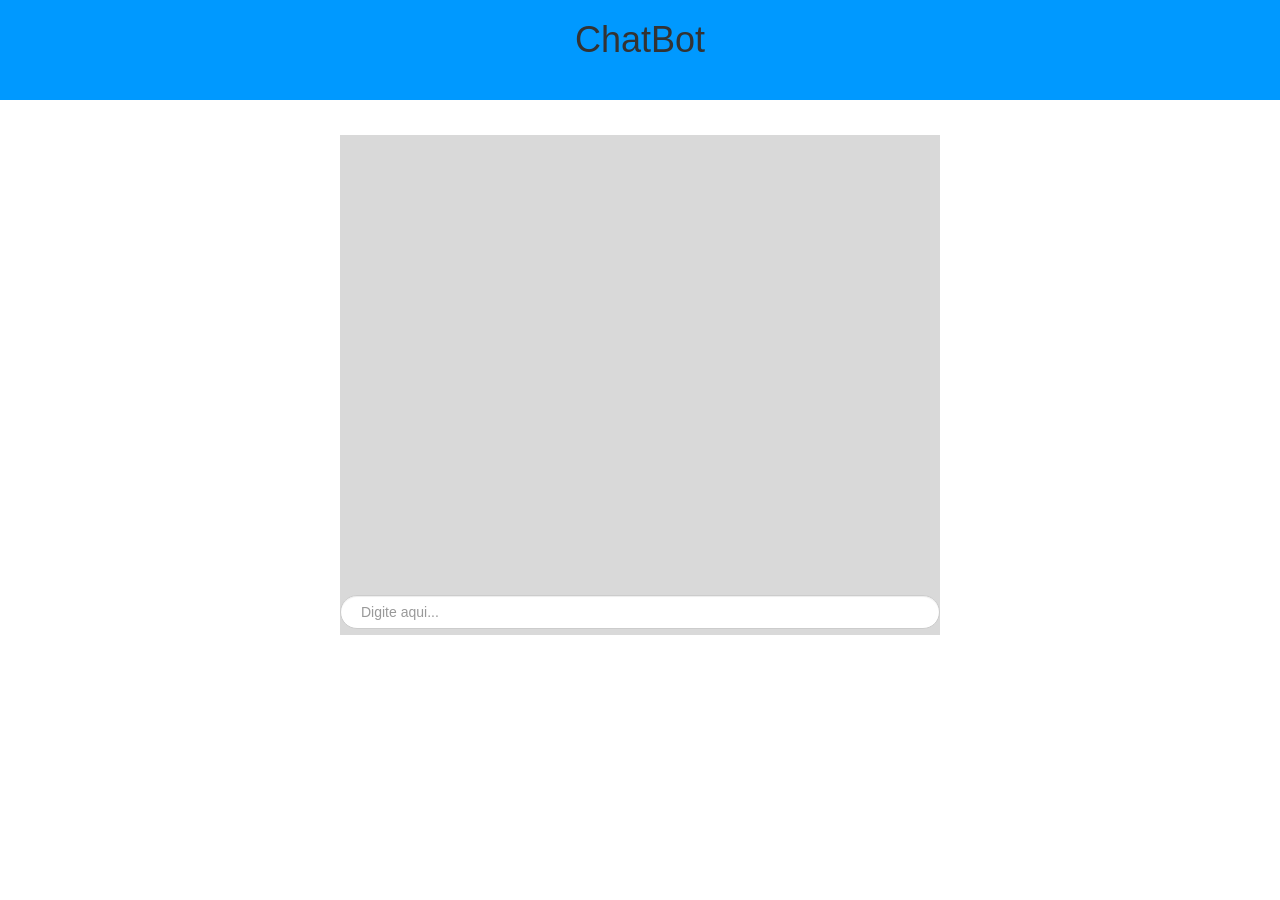
==== api/index.html @ 2c8ce155 "front" ====
<html lang="pt-br">

    <head>

        <title>ChatBot</title>

        <meta charset="utf-8">
        <link rel="stylesheet" href="https://maxcdn.bootstrapcdn.com/bootstrap/3.3.7/css/bootstrap.min.css">

        <style>

            #cabecalho{
                height: 100px;
                background:#0099ff;
            }
            body{
                overflow-x: hidden;
                background:#ffffff ;
            }

            .centralizada{
                width: 600px;
                height: 500px;
                margin: 35px auto 0px auto;
                background: #d9d9d9;

            }

            .formulario{
                border-radius: 50px;
                margin-top: 460px;
                padding: 0px 20px 0px 20px;
            }

        </style>
    </head>

    <body>

        <header class="row" id="cabecalho">
                <div class="container">
                    <h1 style="text-align: center;">ChatBot</h1>
                </div>

        </header>

        <div class="row centralizada">            
               
            <input type="text" placeholder="Digite aqui..." class=" form-control formulario">

        </div>
    </body>

</html>
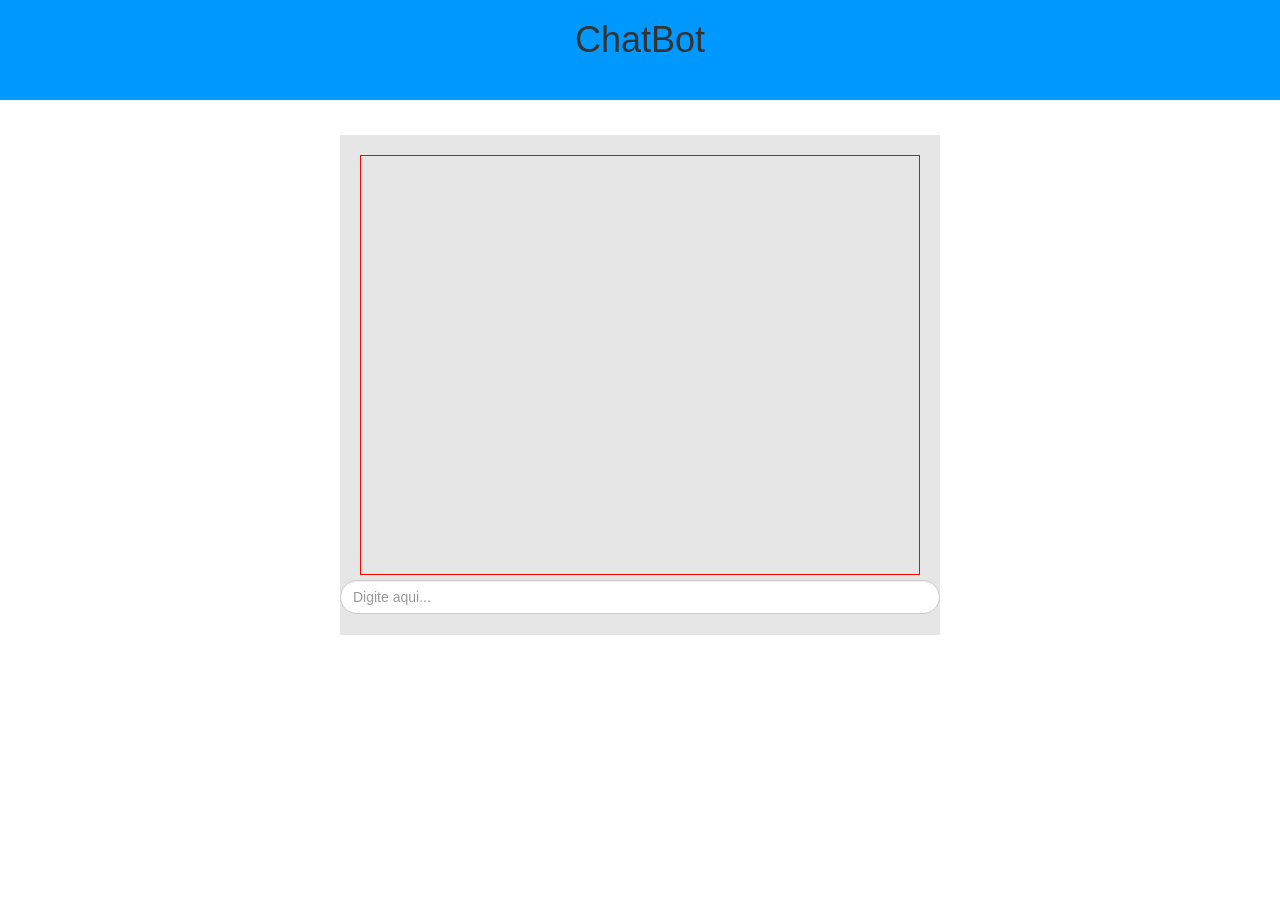
==== commit bf6e53b5: "Update" ====
--- a/api/index.html
+++ b/api/index.html
@@ -13,6 +13,13 @@
                 height: 100px;
                 background:#0099ff;
             }
+
+            #conversa{
+                height: 420px;
+                width: 560px;
+                border: 1px solid red; /*Foi só pra demonstrar a área da conversa, depois apaga*/
+                margin: 20px auto 0px auto;
+            }
             body{
                 overflow-x: hidden;
                 background:#ffffff ;
@@ -22,29 +29,34 @@
                 width: 600px;
                 height: 500px;
                 margin: 35px auto 0px auto;
-                background: #d9d9d9;
+                background: #e6e6e6;
 
             }
 
             .formulario{
                 border-radius: 50px;
-                margin-top: 460px;
-                padding: 0px 20px 0px 20px;
+                margin-top: 5px;
             }
+
+
 
         </style>
     </head>
 
     <body>
 
-        <header class="row" id="cabecalho">
+        <header class="row" id="cabecalho">  <!--Cabeçalho -->
                 <div class="container">
                     <h1 style="text-align: center;">ChatBot</h1>
                 </div>
 
         </header>
 
-        <div class="row centralizada">            
+        <div class="row centralizada">  <!-- Área do Chat -->
+            
+            <div id="conversa">
+
+            </div>
                
             <input type="text" placeholder="Digite aqui..." class=" form-control formulario">
 
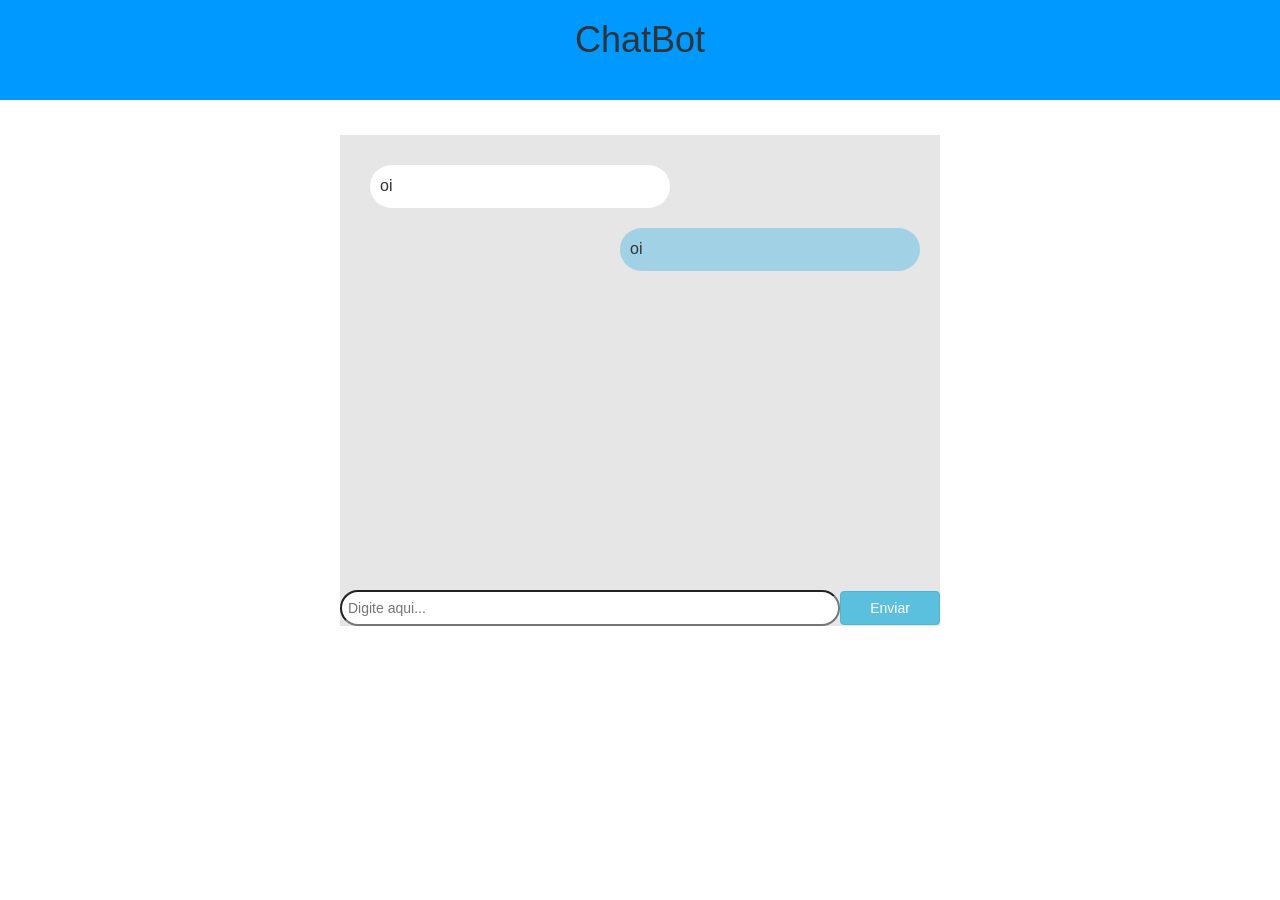
==== commit 3d6db85d: "update" ====
--- a/api/index.html
+++ b/api/index.html
@@ -16,9 +16,8 @@
 
             #conversa{
                 height: 420px;
-                width: 560px;
-                border: 1px solid red; /*Foi só pra demonstrar a área da conversa, depois apaga*/
-                margin: 20px auto 0px auto;
+                width: 560px; 
+                margin: 20px auto 10px auto;
             }
             body{
                 overflow-x: hidden;
@@ -27,7 +26,7 @@
 
             .centralizada{
                 width: 600px;
-                height: 500px;
+                height: auto;
                 margin: 35px auto 0px auto;
                 background: #e6e6e6;
 
@@ -36,6 +35,29 @@
             .formulario{
                 border-radius: 50px;
                 margin-top: 5px;
+                padding: 6px;
+            }
+
+            #usuario{
+                width: 300px;
+                height: auto;
+                background: #ffffff;
+                border-radius:50px;
+                float: left;
+                margin: 10px 0px 10px 10px;
+                padding: 10px;
+                font-size: 16px
+
+            }
+            #bot{
+                width: 300px;
+                height: auto;
+                background: #a1d1e4;
+                border-radius:50px;
+                float: right;
+                margin: 10px 0px 10px 10px;
+                padding: 10px;
+                font-size: 16px
             }
 
 
@@ -54,11 +76,16 @@
 
         <div class="row centralizada">  <!-- Área do Chat -->
             
-            <div id="conversa">
+            <div id="conversa" >
 
+                    <div id="usuario">oi</div><br>
+
+                    <div id="bot">oi</div><br>
+               
             </div>
                
-            <input type="text" placeholder="Digite aqui..." class=" form-control formulario">
+            <input type="text" placeholder="Digite aqui..." class="  formulario col-md-10">
+            <button class="btn btn-info col-md-2" style="margin-top:6px ;">Enviar</button>
 
         </div>
     </body>
